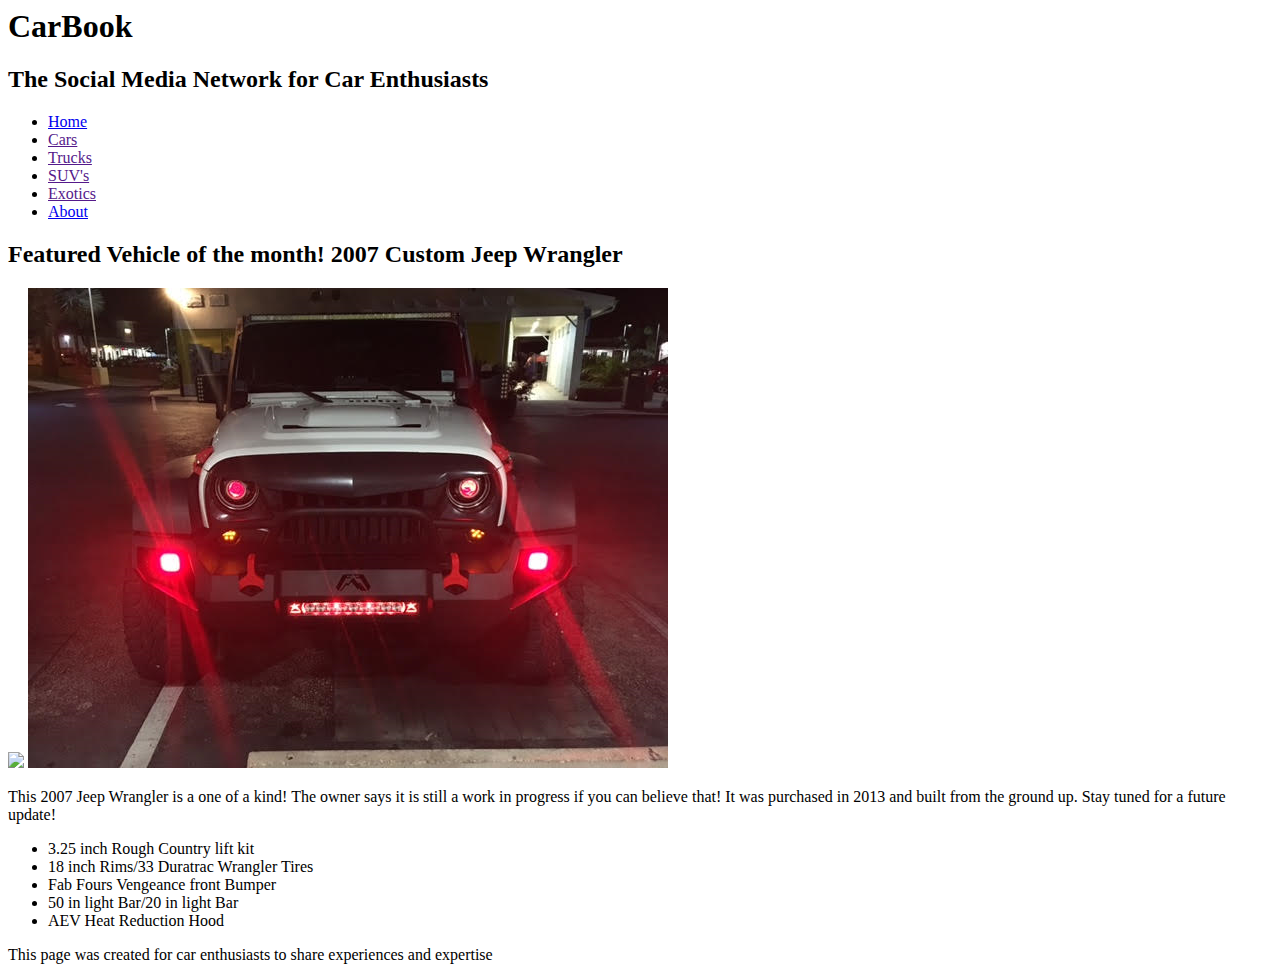
==== index.html @ 30f6e66c "First commit CarBook" ====
<html>
  <head>
     <link href="Carbookindex.css" type="text/css" rel="stylesheet">
  </head>
  <body>
    <header>
      <h1>
        CarBook
      </h1>
      <h2>
      The Social Media Network for Car Enthusiasts
    </header>
    <nav>
      <ul>
        <li>
          <a href="Carbookindex.html">Home</a>
        </li>
        <li>
          <a href="">Cars</a>
        </li>
        <li>
          <a href="">Trucks</a>
        </li>
        <li>
          <a href="">SUV's</a>
        </li>
        <li>
          <a href="">Exotics</a>
        </li>
        <li>
          <a href="about.html">About</a>
        </li>
    </nav>
    <section>
      <article>
    <p>
      <h2> Featured Vehicle of the month!
      2007 Custom Jeep Wrangler</h2>
    </p>
    <img src="white.png">
    <img src="redeyes.png">
    <p> This 2007 Jeep Wrangler is a one of a kind! The owner says it is still a work in progress if you can believe that! It was purchased in 2013 and built from the ground up. Stay tuned for a future update!
<ul>
      <li>
      3.25 inch Rough Country lift kit
    </li>
    <li>
      18 inch Rims/33 Duratrac Wrangler Tires
    </li>
    <li>
      Fab Fours Vengeance front Bumper
    </li>
    <li>
      50 in light Bar/20 in light Bar
    </li>
    <li>
      AEV Heat Reduction Hood
    </li>
    </ul>
    </article>
        </section>
  </body>
  <footer>  This page was created for car enthusiasts to share experiences and expertise
  </footer>
</html>
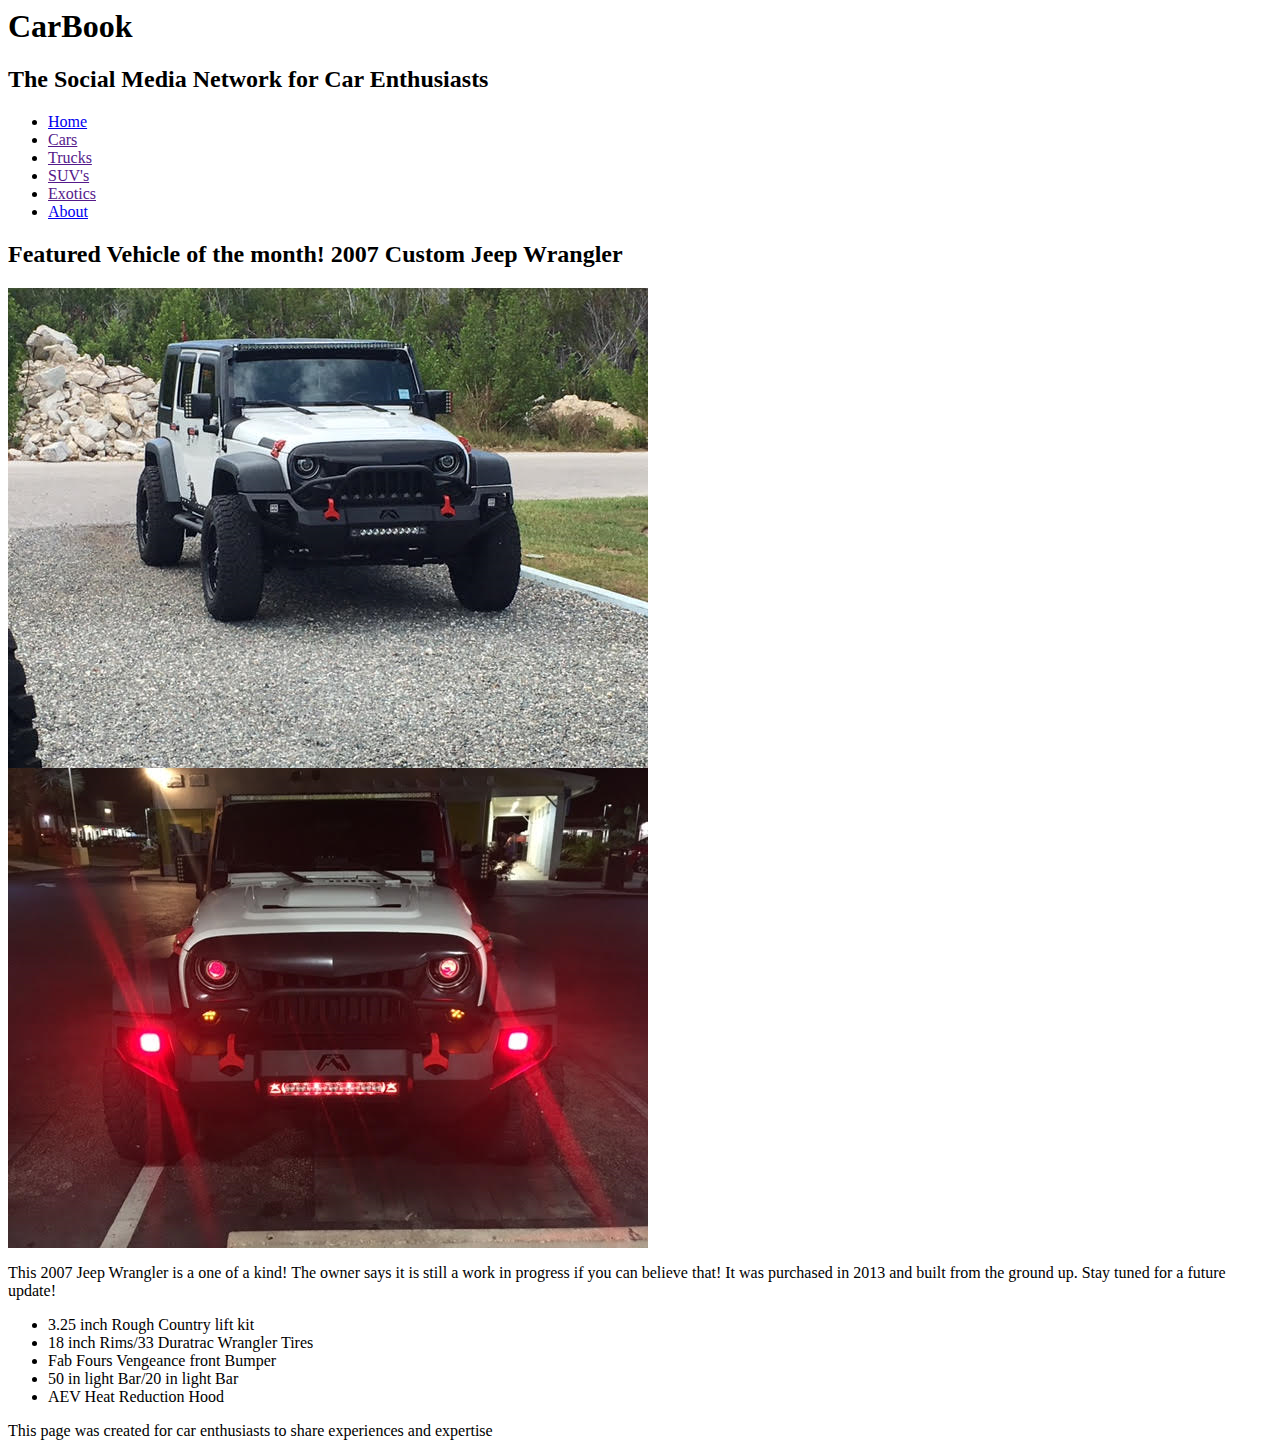
==== commit 4bfeacbd: "Corrected image name" ====
--- a/index.html
+++ b/index.html
@@ -37,7 +37,7 @@
       <h2> Featured Vehicle of the month!
       2007 Custom Jeep Wrangler</h2>
     </p>
-    <img src="white.png">
+    <img src="White.png">
     <img src="redeyes.png">
     <p> This 2007 Jeep Wrangler is a one of a kind! The owner says it is still a work in progress if you can believe that! It was purchased in 2013 and built from the ground up. Stay tuned for a future update!
 <ul>
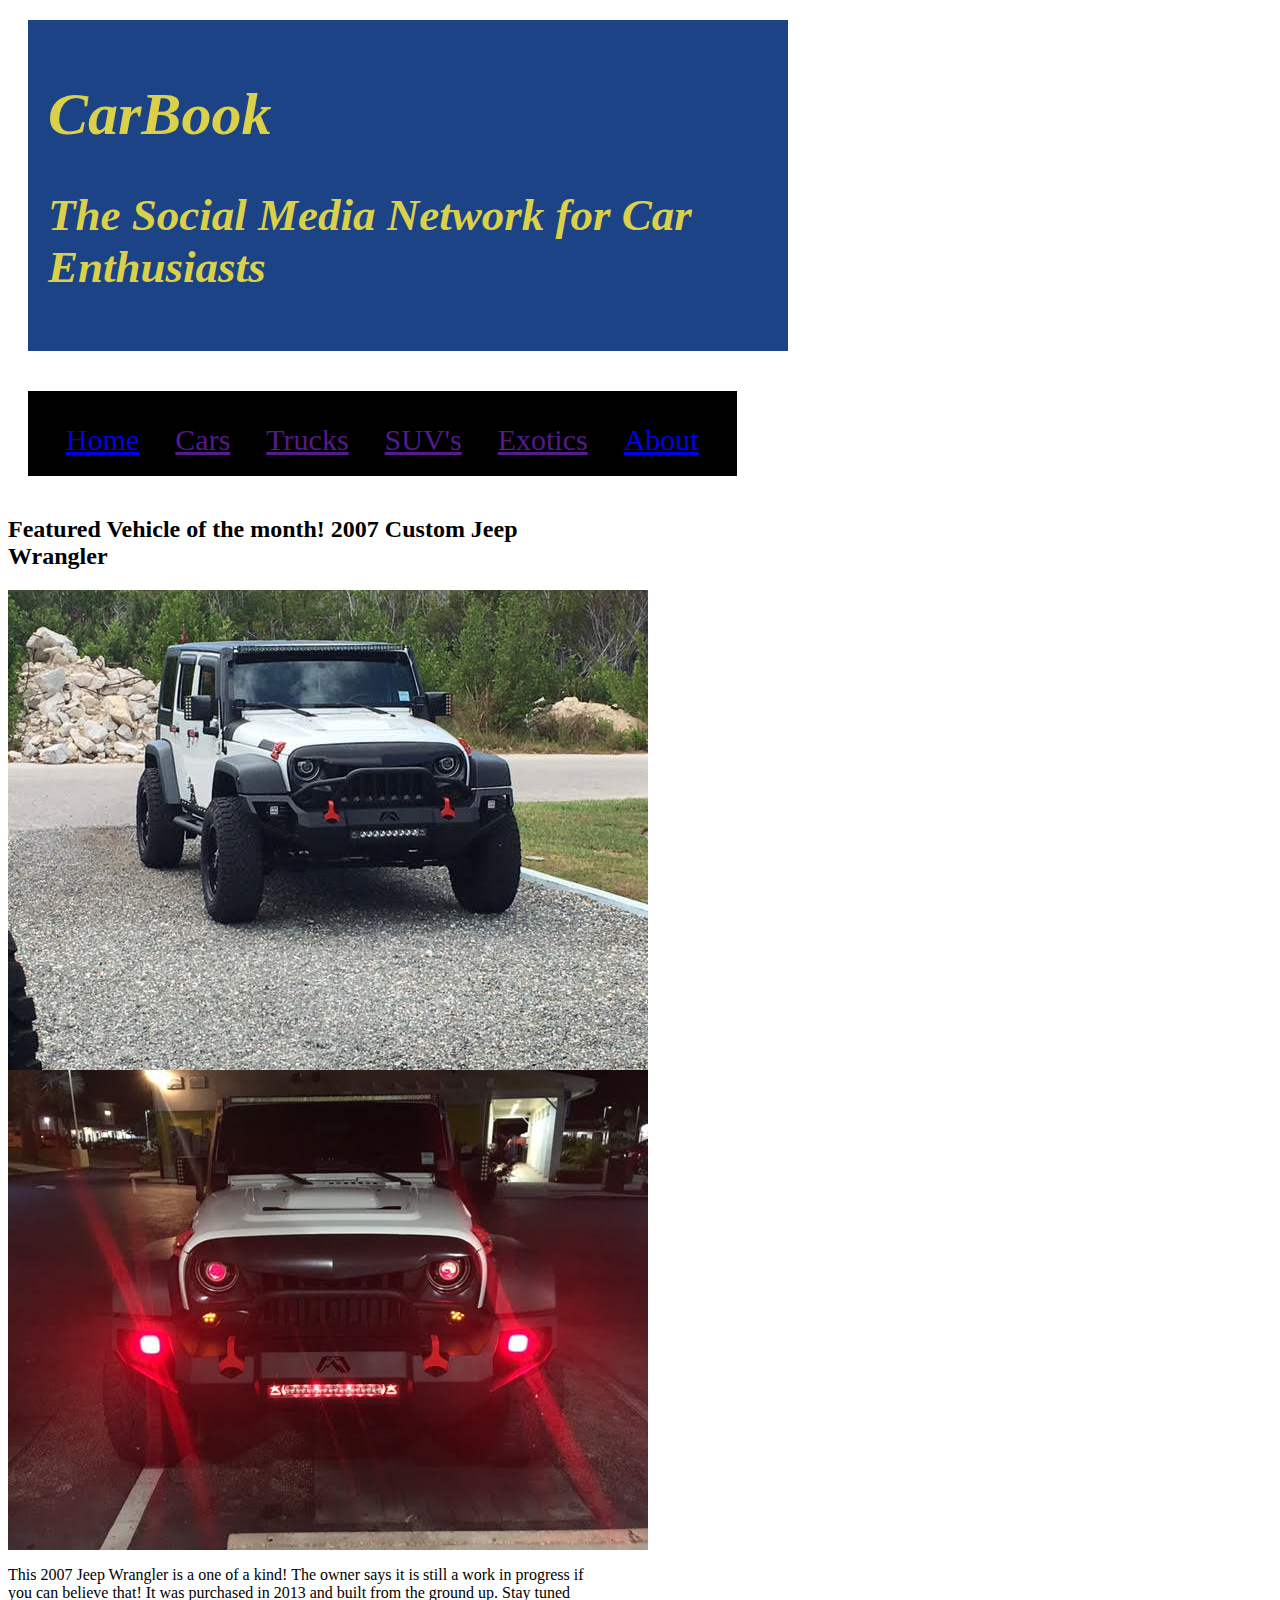
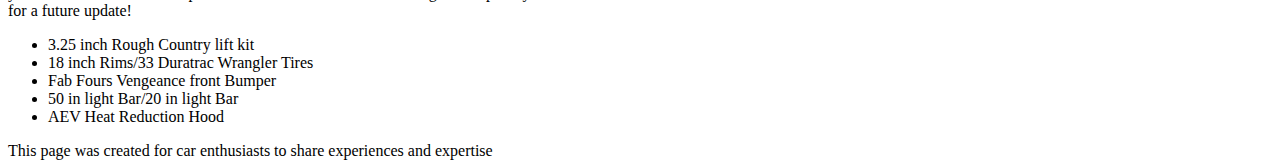
==== commit ade0d156: "Corrected CSS linked name" ====
--- a/index.html
+++ b/index.html
@@ -1,6 +1,6 @@
 <html>
   <head>
-     <link href="Carbookindex.css" type="text/css" rel="stylesheet">
+     <link href="CarbookIndex.css" type="text/css" rel="stylesheet">
   </head>
   <body>
     <header>
--- a/CarbookIndex.css
+++ b/CarbookIndex.css
@@ -0,0 +1,65 @@
+html {
+  height: 100%;
+}
+body {
+ width: 800px;
+ height: 100%;
+}
+
+header {
+  background-color: #1d4387;
+  padding: 20px;
+  margin: 20px;
+  font-size: 30px;
+  font-style: italic;
+  color: #dad049;
+  display: run-in;
+}
+nav {
+  float: left;
+}
+nav ul {
+  background-color: black;
+  padding: 20px;
+  margin: 20px;
+  float: left;
+  font-size: 30px;
+  font-style: normal;
+  color: white;
+  border-bottom: ;
+  list-style-type: none;
+}
+nav li {
+  float: left;
+}
+nav li a {
+  display: block;
+  height: 25px;
+  padding: 12px 18px 8px 18px;
+  vertical-align: middle;
+}
+a {
+  color: #inherit;
+}
+section {
+  width: 73%;
+  display: inline-block;
+  float: left;
+}
+aside {
+  width: 17%;
+  display: inline-block;
+  background-color:;
+  padding:;
+  min-height: 100%;
+}
+aside ul {
+  list-style-type: none;
+}
+footer {
+  width: 790px;
+  background-color:;
+  color:;
+  clear: both;
+  display: block;
+}
